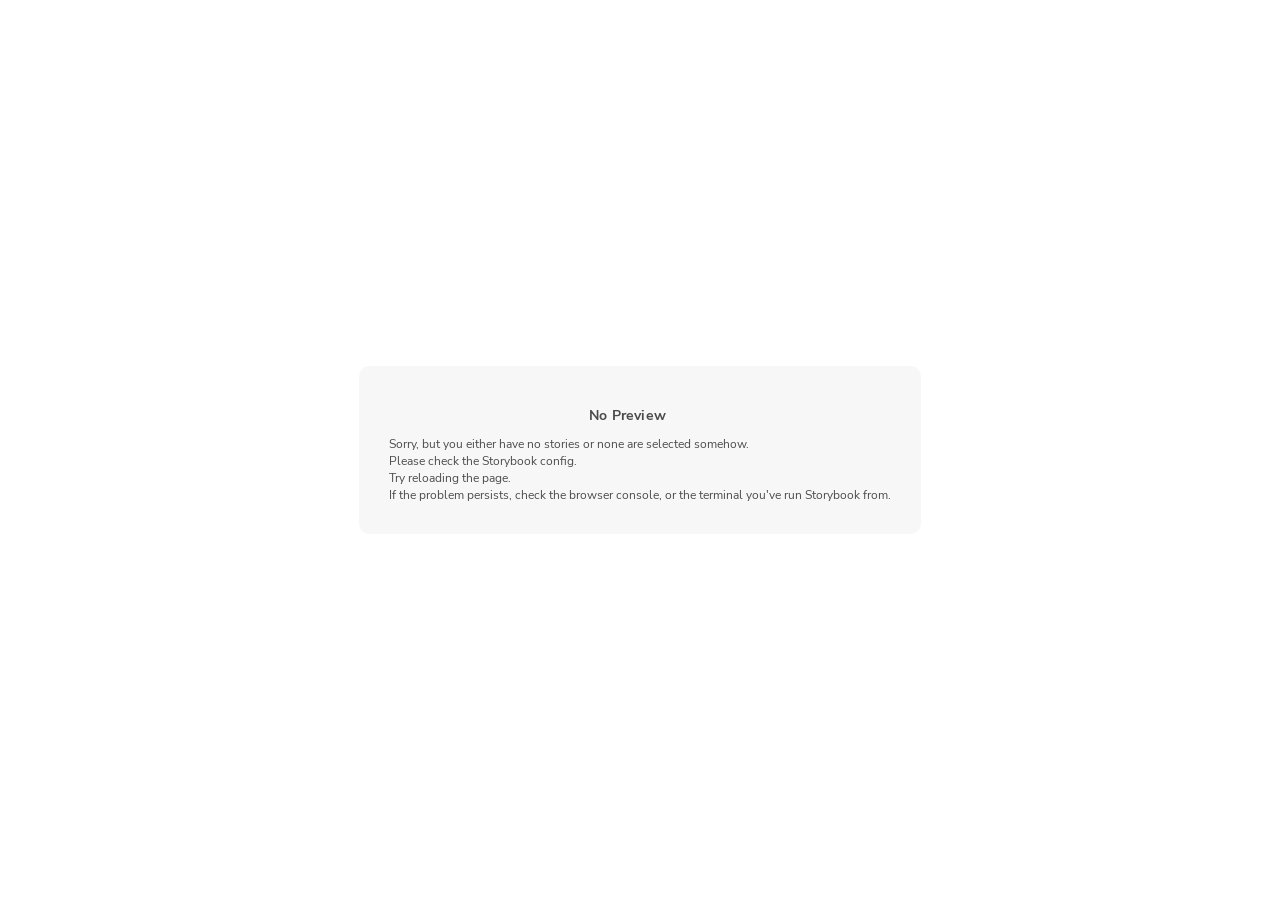
==== iframe.html @ adc10bbf "init" ====
<!doctype html>
<!--suppress HtmlUnknownTarget -->
<html lang="en">
  <head>
    <meta charset="utf-8" />
    <title>Storybook</title>
    <meta name="viewport" content="width=device-width, initial-scale=1" />

    <style>
      @font-face {
        font-family: 'Nunito Sans';
        font-style: normal;
        font-weight: 400;
        font-display: swap;
        src: url('./sb-common-assets/nunito-sans-regular.woff2') format('woff2');
      }

      @font-face {
        font-family: 'Nunito Sans';
        font-style: italic;
        font-weight: 400;
        font-display: swap;
        src: url('./sb-common-assets/nunito-sans-italic.woff2') format('woff2');
      }

      @font-face {
        font-family: 'Nunito Sans';
        font-style: normal;
        font-weight: 700;
        font-display: swap;
        src: url('./sb-common-assets/nunito-sans-bold.woff2') format('woff2');
      }

      @font-face {
        font-family: 'Nunito Sans';
        font-style: italic;
        font-weight: 700;
        font-display: swap;
        src: url('./sb-common-assets/nunito-sans-bold-italic.woff2') format('woff2');
      }
    </style>

    <script>
      window.CONFIG_TYPE = 'PRODUCTION';
      window.LOGLEVEL = 'info';
      window.FRAMEWORK_OPTIONS = {"builder":{"viteConfigPath":".storybook/vite.config.js"}};
      window.CHANNEL_OPTIONS = {};
      window.FEATURES = {"argTypeTargetsV7":true,"legacyDecoratorFileOrder":false,"disallowImplicitActionsInRenderV8":true};
      window.STORIES = [{"titlePrefix":"","directory":"./src","files":"**/*.stories.js","importPathMatcher":"^\\.[\\\\/](?:src(?:\\/(?!\\.)(?:(?:(?!(?:^|\\/)\\.).)*?)\\/|\\/|$)(?!\\.)(?=.)[^/]*?\\.stories\\.js)$"}];
      window.DOCS_OPTIONS = {"defaultName":"Docs","autodocs":"tag"};
      window.TAGS_OPTIONS = {"dev-only":{"excludeFromDocsStories":true},"docs-only":{"excludeFromSidebar":true},"test-only":{"excludeFromSidebar":true,"excludeFromDocsStories":true}};

      

      // We do this so that "module && module.hot" etc. in Storybook source code
      // doesn't fail (it will simply be disabled)
      window.module = undefined;
      window.global = window;
    </script>
    <base target="_parent" />

<style>
  /* While we aren't showing the main block yet, but still preparing, we want everything the user
     has rendered, which may or may not be in #storybook-root, to be display none */
  .sb-show-preparing-story:not(.sb-show-main) > :not(.sb-preparing-story) {
    display: none;
  }

  .sb-show-preparing-docs:not(.sb-show-main) > :not(.sb-preparing-docs) {
    display: none;
  }

  /* Hide our own blocks when we aren't supposed to be showing them */
  :not(.sb-show-preparing-story) > .sb-preparing-story,
  :not(.sb-show-preparing-docs) > .sb-preparing-docs,
  :not(.sb-show-nopreview) > .sb-nopreview,
  :not(.sb-show-errordisplay) > .sb-errordisplay {
    display: none;
  }

  .sb-show-main.sb-main-centered {
    margin: 0;
    display: flex;
    align-items: center;
    min-height: 100vh;
  }

  .sb-show-main.sb-main-centered #storybook-root {
    box-sizing: border-box;
    margin: auto;
    padding: 1rem;
    max-height: 100%;
    /* Hack for centering correctly in IE11 */
  }

  /* Vertical centering fix for IE11 */
  @media screen and (-ms-high-contrast: none), (-ms-high-contrast: active) {
    .sb-show-main.sb-main-centered:after {
      content: '';
      min-height: inherit;
      font-size: 0;
    }
  }

  .sb-show-main.sb-main-fullscreen {
    margin: 0;
    padding: 0;
    display: block;
  }

  .sb-show-main.sb-main-padded {
    margin: 0;
    padding: 1rem;
    display: block;
    box-sizing: border-box;
  }

  .sb-wrapper {
    position: fixed;
    top: 0;
    bottom: 0;
    left: 0;
    right: 0;
    box-sizing: border-box;

    padding: 40px;
    font-family:
      'Nunito Sans',
      -apple-system,
      '.SFNSText-Regular',
      'San Francisco',
      BlinkMacSystemFont,
      'Segoe UI',
      'Helvetica Neue',
      Helvetica,
      Arial,
      sans-serif;
    -webkit-font-smoothing: antialiased;
    overflow: auto;
  }

  @media (max-width: 700px) {
    .sb-wrapper {
      padding: 20px;
    }
  }

  @media (max-width: 500px) {
    .sb-wrapper {
      padding: 10px;
    }
  }

  .sb-heading {
    font-size: 14px;
    font-weight: 600;
    letter-spacing: 0.2px;
    margin: 10px 0;
    padding-right: 25px;
  }

  .sb-nopreview {
    display: flex;
    align-content: center;
    justify-content: center;
    box-sizing: border-box;
  }

  .sb-nopreview_main {
    margin: auto;
    padding: 30px;
    border-radius: 10px;
    background: rgba(0, 0, 0, 0.03);
  }

  .sb-nopreview_heading {
    text-align: center;
  }

  .sb-errordisplay {
    background: #f6f9fc;
    color: black;
    z-index: 999999;
    width: 100vw;
    min-height: 100vh;
    box-sizing: border-box;

    & ol {
      padding-left: 18px;
      margin: 0;
    }

    & h1 {
      font-family: Nunito Sans;
      font-size: 22px;
      font-weight: 400;
      line-height: 30px;
      font-weight: normal;
      margin: 0;

      &::before {
        content: '';
        display: inline-block;
        width: 12px;
        height: 12px;
        background: #ff4400;
        border-radius: 50%;
        margin-right: 8px;
      }
    }

    & p,
    & ol {
      font-family: Nunito Sans;
      font-size: 14px;
      font-weight: 400;
      line-height: 19px;
      margin: 0;
    }

    & li + li {
      margin: 0;
      padding: 0;
      padding-top: 12px;
    }

    & a {
      color: currentColor;
    }
  }

  .sb-errordisplay_main {
    margin: auto;
    padding: 24px;
    display: flex;
    box-sizing: border-box;

    flex-direction: column;
    min-height: 100%;
    width: 100%;
    border-radius: 6px;
    background: white;
    border: 1px solid #ff0000;
    box-shadow: 0 0 64px rgba(0, 0, 0, 0.1);
    gap: 24px;
  }

  .sb-errordisplay_code {
    padding: 10px;
    flex: 1;
    background: #242424;
    color: #c6c6c6;
    box-sizing: border-box;

    font-size: 14px;
    font-weight: 400;
    line-height: 19px;
    border-radius: 4px;

    font-family: 'Operator Mono', 'Fira Code Retina', 'Fira Code', 'FiraCode-Retina', 'Andale Mono',
      'Lucida Console', Consolas, Monaco, monospace;
    margin: 0;
    overflow: auto;
  }

  .sb-errordisplay pre {
    white-space: pre-wrap;
    white-space: revert;
  }

  @-webkit-keyframes sb-rotate360 {
    from {
      transform: rotate(0deg);
    }

    to {
      transform: rotate(360deg);
    }
  }

  @keyframes sb-rotate360 {
    from {
      transform: rotate(0deg);
    }

    to {
      transform: rotate(360deg);
    }
  }

  @-webkit-keyframes sb-glow {
    0%,
    100% {
      opacity: 1;
    }

    50% {
      opacity: 0.4;
    }
  }

  @keyframes sb-glow {
    0%,
    100% {
      opacity: 1;
    }

    50% {
      opacity: 0.4;
    }
  }

  /* We display the preparing loaders *over* the rendering story */
  .sb-preparing-story,
  .sb-preparing-docs {
    background-color: white;
    /* Maximum possible z-index. It would be better to use stacking contexts to ensure it's always
    on top, but this isn't possible as it would require making CSS changes that could affect user code */
    z-index: 2147483647;
  }

  .sb-loader {
    -webkit-animation: sb-rotate360 0.7s linear infinite;
    animation: sb-rotate360 0.7s linear infinite;
    border-color: rgba(97, 97, 97, 0.29);
    border-radius: 50%;
    border-style: solid;
    border-top-color: #646464;
    border-width: 2px;
    display: inline-block;
    height: 32px;
    left: 50%;
    margin-left: -16px;
    margin-top: -16px;
    mix-blend-mode: difference;
    overflow: hidden;
    position: absolute;
    top: 50%;
    transition: all 200ms ease-out;
    vertical-align: top;
    width: 32px;
    z-index: 4;
  }

  .sb-previewBlock {
    background: #fff;
    border: 1px solid rgba(0, 0, 0, 0.1);
    border-radius: 4px;
    box-shadow: rgba(0, 0, 0, 0.1) 0 1px 3px 0;
    margin: 25px auto 40px;
    max-width: 600px;
  }

  .sb-previewBlock_header {
    align-items: center;
    box-shadow: rgba(0, 0, 0, 0.1) 0 -1px 0 0 inset;
    display: flex;
    gap: 14px;
    height: 40px;
    padding: 0 12px;
  }

  .sb-previewBlock_icon {
    -webkit-animation: sb-glow 1.5s ease-in-out infinite;
    animation: sb-glow 1.5s ease-in-out infinite;
    background: #e6e6e6;
    height: 14px;
    width: 14px;
  }

  .sb-previewBlock_icon:last-child {
    margin-left: auto;
  }

  .sb-previewBlock_body {
    -webkit-animation: sb-glow 1.5s ease-in-out infinite;
    animation: sb-glow 1.5s ease-in-out infinite;
    height: 182px;
    position: relative;
  }

  .sb-argstableBlock {
    border-collapse: collapse;
    border-spacing: 0;
    font-size: 13px;
    line-height: 20px;
    margin: 25px auto 40px;
    max-width: 600px;
    text-align: left;
    width: 100%;
  }

  .sb-argstableBlock th:first-of-type,
  .sb-argstableBlock td:first-of-type {
    padding-left: 20px;
  }

  .sb-argstableBlock th:nth-of-type(2),
  .sb-argstableBlock td:nth-of-type(2) {
    width: 35%;
  }

  .sb-argstableBlock th:nth-of-type(3),
  .sb-argstableBlock td:nth-of-type(3) {
    width: 15%;
  }

  .sb-argstableBlock th:last-of-type,
  .sb-argstableBlock td:last-of-type {
    width: 25%;
    padding-right: 20px;
  }

  .sb-argstableBlock th span,
  .sb-argstableBlock td span {
    -webkit-animation: sb-glow 1.5s ease-in-out infinite;
    animation: sb-glow 1.5s ease-in-out infinite;
    background-color: rgba(0, 0, 0, 0.1);
    border-radius: 0;
    box-shadow: none;
    color: transparent;
  }

  .sb-argstableBlock th {
    padding: 10px 15px;
  }

  .sb-argstableBlock-body {
    border-radius: 4px;
    box-shadow:
      rgba(0, 0, 0, 0.1) 0 1px 3px 1px,
      rgba(0, 0, 0, 0.065) 0 0 0 1px;
  }

  .sb-argstableBlock-body tr {
    background: transparent;
    overflow: hidden;
  }

  .sb-argstableBlock-body tr:not(:first-child) {
    border-top: 1px solid #e6e6e6;
  }

  .sb-argstableBlock-body tr:first-child td:first-child {
    border-top-left-radius: 4px;
  }

  .sb-argstableBlock-body tr:first-child td:last-child {
    border-top-right-radius: 4px;
  }

  .sb-argstableBlock-body tr:last-child td:first-child {
    border-bottom-left-radius: 4px;
  }

  .sb-argstableBlock-body tr:last-child td:last-child {
    border-bottom-right-radius: 4px;
  }

  .sb-argstableBlock-body td {
    background: #fff;
    padding-bottom: 10px;
    padding-top: 10px;
    vertical-align: top;
  }

  .sb-argstableBlock-body td:not(:first-of-type) {
    padding-left: 15px;
    padding-right: 15px;
  }

  .sb-argstableBlock-body button {
    -webkit-animation: sb-glow 1.5s ease-in-out infinite;
    animation: sb-glow 1.5s ease-in-out infinite;
    background-color: rgba(0, 0, 0, 0.1);
    border: 0;
    border-radius: 0;
    box-shadow: none;
    color: transparent;
    display: inline;
    font-size: 12px;
    line-height: 1;
    padding: 10px 16px;
  }

  .sb-argstableBlock-summary {
    margin-top: 4px;
  }

  .sb-argstableBlock-code {
    margin-right: 4px;
    margin-bottom: 4px;
    padding: 2px 5px;
  }
</style>

<script>
  /* globals window */
  /* eslint-disable no-underscore-dangle */
  try {
    if (window.top !== window) {
      window.__REACT_DEVTOOLS_GLOBAL_HOOK__ = window.top.__REACT_DEVTOOLS_GLOBAL_HOOK__;
      window.__VUE_DEVTOOLS_GLOBAL_HOOK__ = window.top.__VUE_DEVTOOLS_GLOBAL_HOOK__;
      window.top.__VUE_DEVTOOLS_CONTEXT__ = window.document;
    }
  } catch (e) {
    // eslint-disable-next-line no-console
    console.warn('unable to connect to top frame for connecting dev tools');
  }
</script>

    <script type="module" crossorigin src="./assets/iframe-CgkYr1Sk.js"></script>
  </head>

  <body>
    <div class="sb-preparing-story sb-wrapper">
  <div class="sb-loader"></div>
</div>

<div class="sb-preparing-docs sb-wrapper">
  <div class="sb-previewBlock">
    <div class="sb-previewBlock_header">
      <div class="sb-previewBlock_icon"></div>
      <div class="sb-previewBlock_icon"></div>
      <div class="sb-previewBlock_icon"></div>
      <div class="sb-previewBlock_icon"></div>
    </div>
    <div class="sb-previewBlock_body">
      <div class="sb-loader"></div>
    </div>
  </div>
  <table aria-hidden="true" class="sb-argstableBlock">
    <thead class="sb-argstableBlock-head">
      <tr>
        <th><span>Name</span></th>
        <th><span>Description</span></th>
        <th><span>Default</span></th>
        <th><span>Control </span></th>
      </tr>
    </thead>
    <tbody class="sb-argstableBlock-body">
      <tr>
        <td><span>propertyName</span><span title="Required">*</span></td>
        <td>
          <div><span>This is a short description</span></div>
          <div class="sb-argstableBlock-summary">
            <div><span class="sb-argstableBlock-code">summary</span></div>
          </div>
        </td>
        <td>
          <div><span class="sb-argstableBlock-code">defaultValue</span></div>
        </td>
        <td><button>Set string</button></td>
      </tr>
      <tr>
        <td><span>propertyName</span><span>*</span></td>
        <td>
          <div><span>This is a short description</span></div>
          <div class="sb-argstableBlock-summary">
            <div><span class="sb-argstableBlock-code">summary</span></div>
          </div>
        </td>
        <td>
          <div><span class="sb-argstableBlock-code">defaultValue</span></div>
        </td>
        <td><button>Set string</button></td>
      </tr>
      <tr>
        <td><span>propertyName</span><span>*</span></td>
        <td>
          <div><span>This is a short description</span></div>
          <div class="sb-argstableBlock-summary">
            <div><span class="sb-argstableBlock-code">summary</span></div>
          </div>
        </td>
        <td>
          <div><span class="sb-argstableBlock-code">defaultValue</span></div>
        </td>
        <td><button>Set string</button></td>
      </tr>
    </tbody>
  </table>
</div>

<div class="sb-nopreview sb-wrapper">
  <div class="sb-nopreview_main">
    <h1 class="sb-nopreview_heading sb-heading">No Preview</h1>
    <p>Sorry, but you either have no stories or none are selected somehow.</p>
    <ul>
      <li>Please check the Storybook config.</li>
      <li>Try reloading the page.</li>
    </ul>
    <p>
      If the problem persists, check the browser console, or the terminal you've run Storybook from.
    </p>
  </div>
</div>

<div class="sb-errordisplay sb-wrapper">
  <div class="sb-errordisplay_main">
    <h1 id="error-message"></h1>
    <p>
      The component failed to render properly, likely due to a configuration issue in Storybook.
      Here are some common causes and how you can address them:
    </p>
    <ol>
      <li>
        <strong>Missing Context/Providers</strong>: You can use decorators to supply specific
        contexts or providers, which are sometimes necessary for components to render correctly. For
        detailed instructions on using decorators, please visit the
        <a href="https://storybook.js.org/docs/writing-stories/decorators"
          >Decorators documentation</a
        >.
      </li>
      <li>
        <strong>Misconfigured Webpack or Vite</strong>: Verify that Storybook picks up all necessary
        settings for loaders, plugins, and other relevant parameters. You can find step-by-step
        guides for configuring
        <a href="https://storybook.js.org/docs/builders/webpack">Webpack</a> or
        <a href="https://storybook.js.org/docs/builders/vite">Vite</a>
        with Storybook.
      </li>
      <li>
        <strong>Missing Environment Variables</strong>: Your Storybook may require specific
        environment variables to function as intended. You can set up custom environment variables
        as outlined in the
        <a href="https://storybook.js.org/docs/configure/environment-variables"
          >Environment Variables documentation</a
        >.
      </li>
    </ol>
    <pre class="sb-errordisplay_code"><code id="error-stack"></code></pre>
  </div>
</div>

    <div id="storybook-root"></div>
    <div id="storybook-docs"></div>
    <script>
      // eslint-disable-next-line no-underscore-dangle, @typescript-eslint/naming-convention
      function __onViteAppLoadingError(event) {
        const hostname = globalThis.location.hostname;
        if (hostname !== 'localhost' && globalThis.CONFIG_TYPE === 'DEVELOPMENT') {
          const message = `Failed to load the Storybook preview file 'vite-app.js':

It looks like you're visiting the Storybook development server on another hostname than localhost: '${hostname}', but you haven't configured the necessary security features to support this.
Please re-run your Storybook development server with the '--host ${hostname}' flag, or manually configure your Vite allowedHosts configuration with viteFinal.

See:`;
          const docs = [
            'https://storybook.js.org/docs/api/cli-options#dev',
            'https://storybook.js.org/docs/api/main-config/main-config-vite-final',
            'https://vite.dev/config/server-options.html#server-allowedhosts',
          ];
          console.error(`${message}\n${docs.map((doc) => `- ${doc}`).join('\n')}`);

          document.getElementById('storybook-root').innerHTML =
            `<p style="color: red; max-width: 70ch">${message.replaceAll(
              '\n',
              '<br/>'
            )}<ul>${docs.map((doc) => `<li><a href='${doc}' target='_blank'>${doc}</a></li>`).join('')}<ul></p>`;
          return;
        }
      }
    </script>
  </body>
</html>
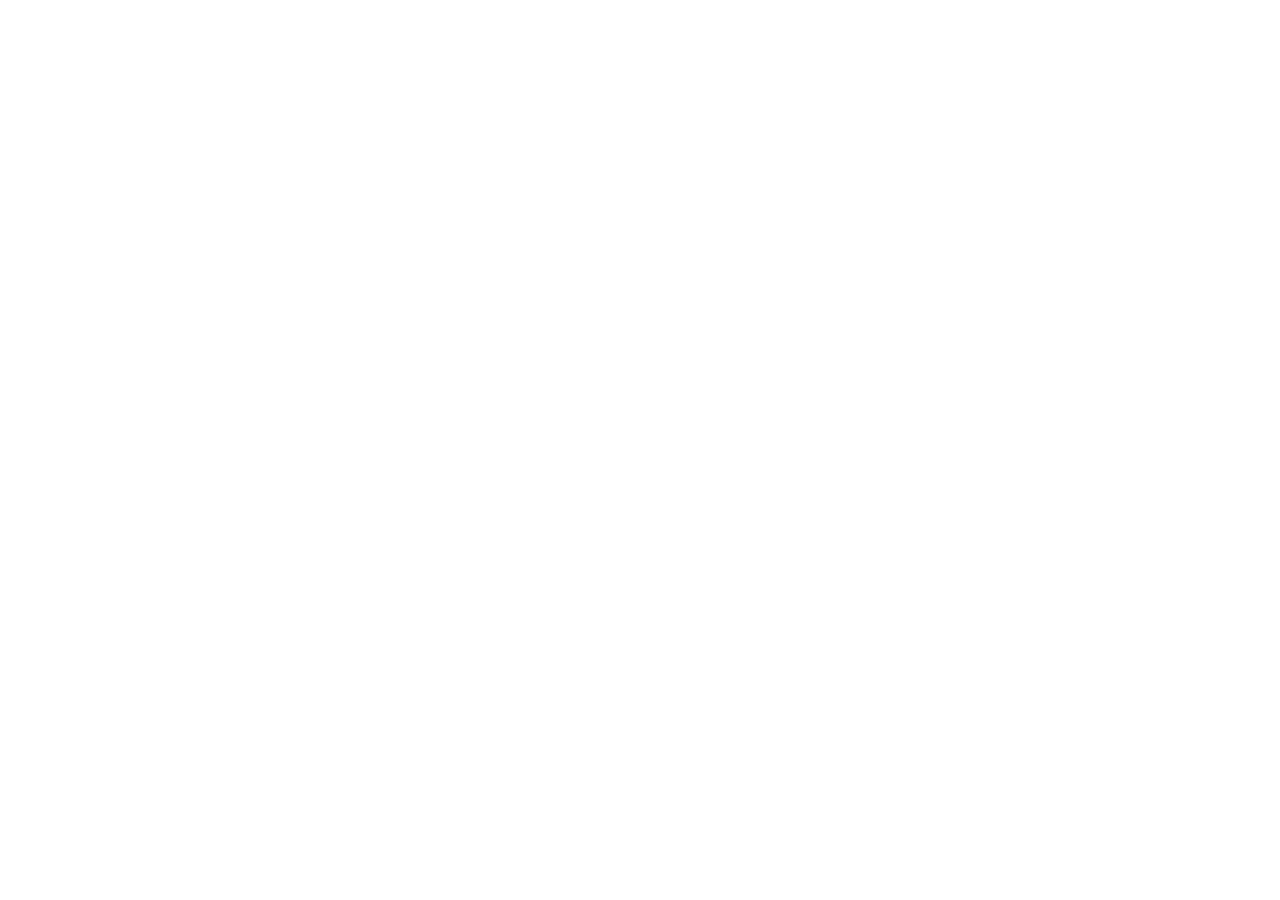
==== commit f9f025ea: "init" ====
--- a/iframe.html
+++ b/iframe.html
@@ -509,7 +509,7 @@
   }
 </script>
 
-    <script type="module" crossorigin src="./assets/iframe-CgkYr1Sk.js"></script>
+    <script type="module" crossorigin src="/npm-framework-storybook/assets/iframe-Bfky6BQB.js"></script>
   </head>
 
   <body>
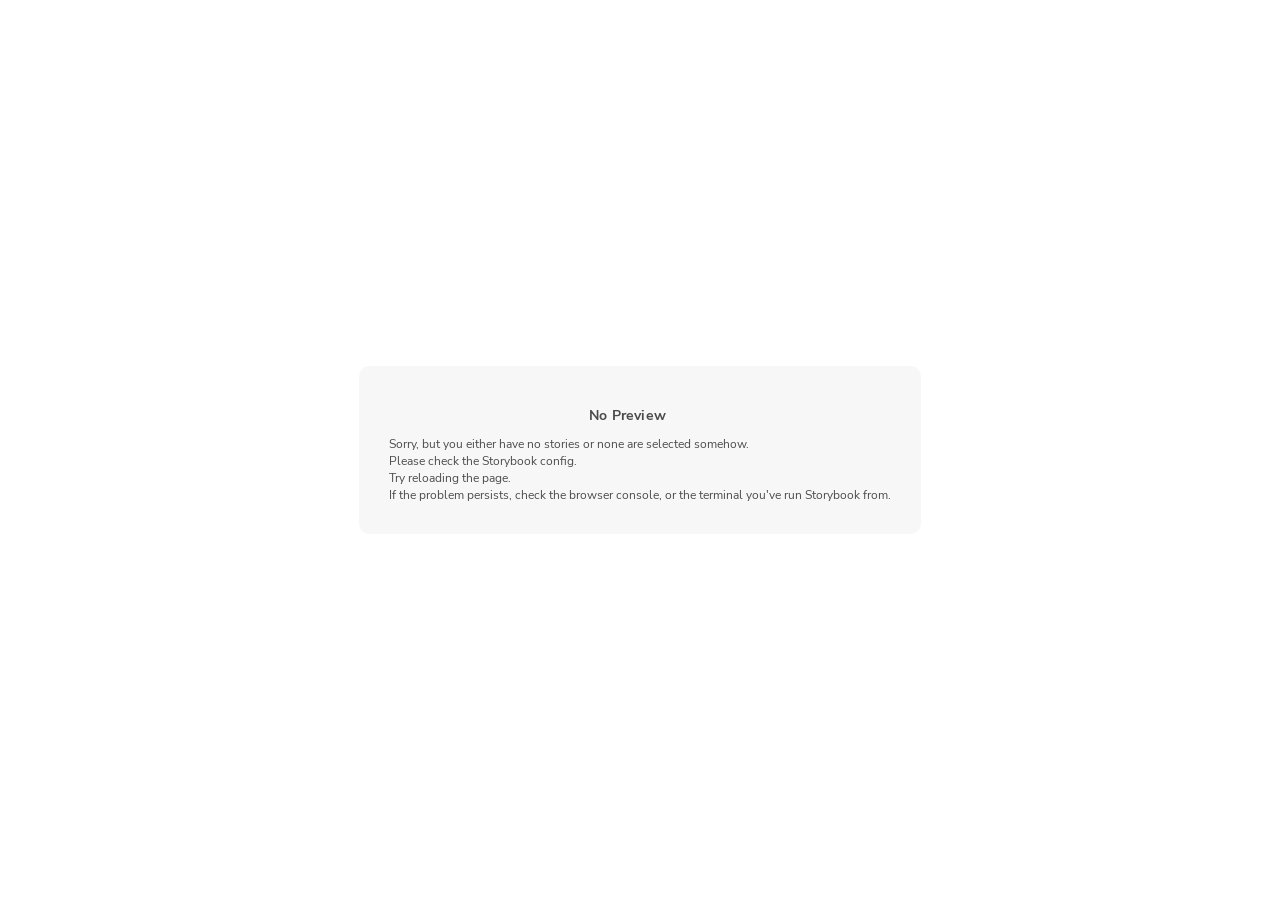
==== commit d3064e13: "init" ====
--- a/iframe.html
+++ b/iframe.html
@@ -509,7 +509,7 @@
   }
 </script>
 
-    <script type="module" crossorigin src="/npm-framework-storybook/assets/iframe-Bfky6BQB.js"></script>
+    <script type="module" crossorigin src="./assets/iframe-CgkYr1Sk.js"></script>
   </head>
 
   <body>
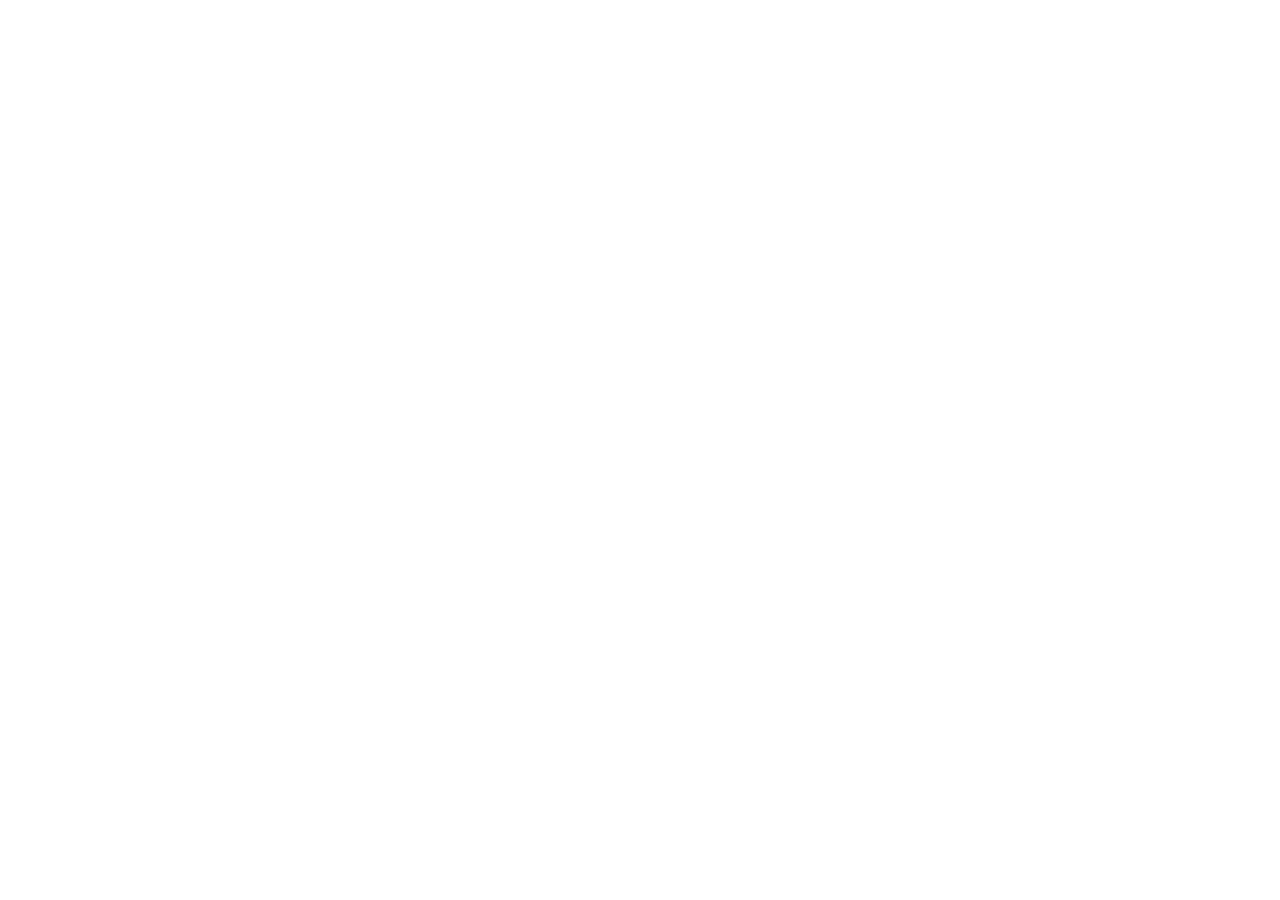
==== commit 5432d89a: "init" ====
--- a/iframe.html
+++ b/iframe.html
@@ -509,7 +509,7 @@
   }
 </script>
 
-    <script type="module" crossorigin src="./assets/iframe-CgkYr1Sk.js"></script>
+    <script type="module" crossorigin src="/npm-framework-storybook/assets/iframe-Bfky6BQB.js"></script>
   </head>
 
   <body>
